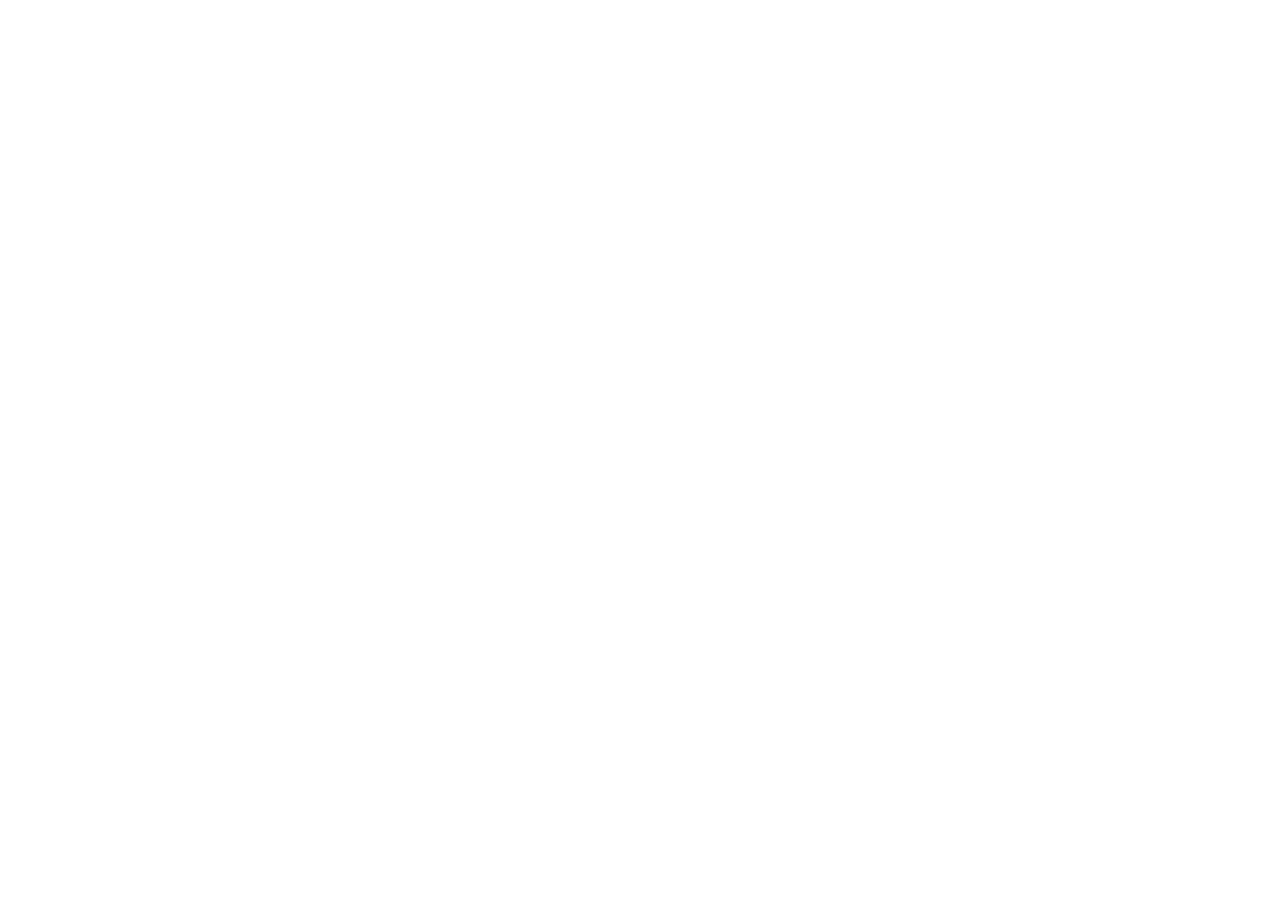
==== htmldoc.html @ d8d26551 "Add test to check if a second pair of sides are equal and return the result" ====
<!DOCTYPE html>
<html>
  <head>
  <link href="css/bootstrap.css" rel="stylesheet" type="text/css">
    <link href="css/styles.css" rel="stylesheet" type="text/css">
    <script src="js/jquery-1.11.2.js"></script>
    <script src="js/scripts.js"></script>
    <title></title>
  </head>
  <body>

  </body>
</html>
---- css/styles.css ----
#result {
    display: none;
}
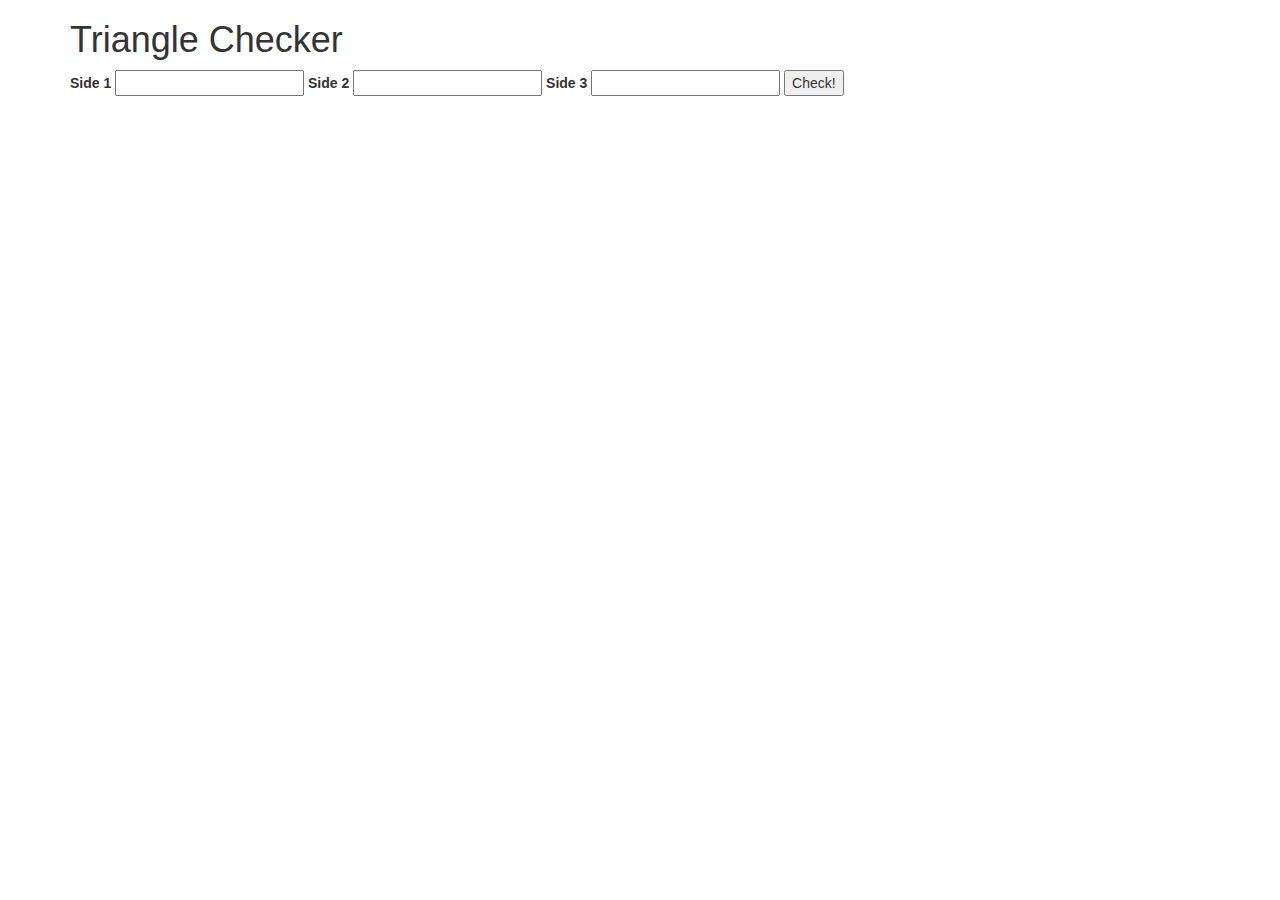
==== commit f12b73ec: "Add the basic html to check a triangle" ====
--- a/htmldoc.html
+++ b/htmldoc.html
@@ -1,13 +1,27 @@
 <!DOCTYPE html>
 <html>
   <head>
-  <link href="css/bootstrap.css" rel="stylesheet" type="text/css">
+    <link href="css/bootstrap.css" rel="stylesheet" type="text/css">
     <link href="css/styles.css" rel="stylesheet" type="text/css">
     <script src="js/jquery-1.11.2.js"></script>
     <script src="js/scripts.js"></script>
     <title></title>
   </head>
   <body>
+    <div class="container">
+      <h1>Triangle Checker</h1>
+      <form id="side-input">
+        <label for="side1">Side 1</label>
+        <input type="text" id="side1">
 
+        <label for="side2">Side 2</label>
+        <input type="text" id="side2">
+
+        <label for="side3">Side 3</label>
+        <input type="text" id="side3">
+        <button type="submit">Check!</button>
+      </form>
+      <p id="result"></p>
+    </div>
   </body>
 </html>
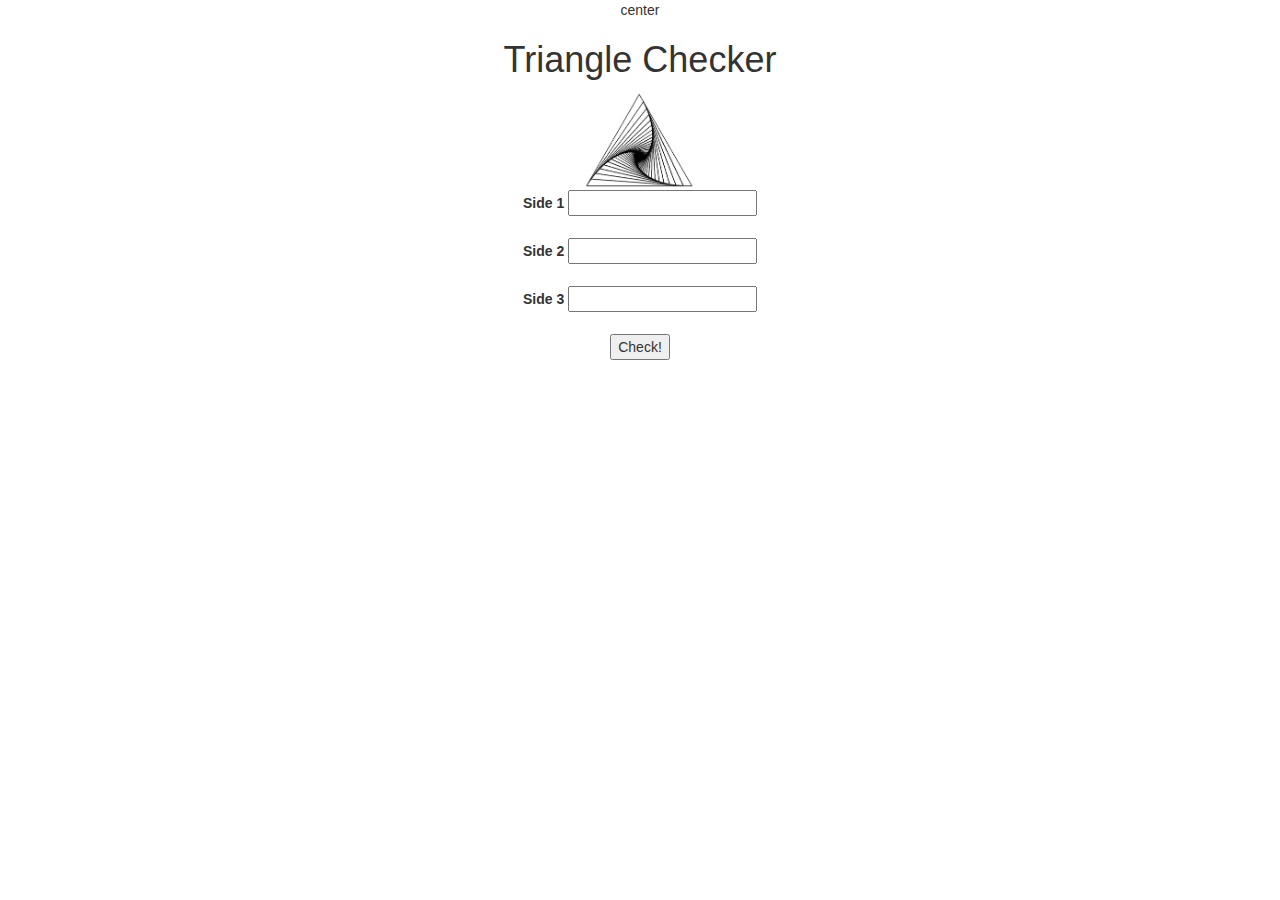
==== commit eecb37b5: "Add more html funciton and add a picture to the the index page" ====
--- a/htmldoc.html
+++ b/htmldoc.html
@@ -1,6 +1,7 @@
 <!DOCTYPE html>
 <html>
   <head>
+    <link href="css/normalize.css" rel="stylesheet" type="text/css">
     <link href="css/bootstrap.css" rel="stylesheet" type="text/css">
     <link href="css/styles.css" rel="stylesheet" type="text/css">
     <script src="js/jquery-1.11.2.js"></script>
@@ -9,19 +10,29 @@
   </head>
   <body>
     <div class="container">
+      center
       <h1>Triangle Checker</h1>
+      <img src="images/tri.gif" alt="" />
       <form id="side-input">
         <label for="side1">Side 1</label>
         <input type="text" id="side1">
+        <br>
+        <br>
 
         <label for="side2">Side 2</label>
         <input type="text" id="side2">
+        <br>
+        <br>
 
         <label for="side3">Side 3</label>
         <input type="text" id="side3">
+        <br>
+        <br>
         <button type="submit">Check!</button>
       </form>
-      <p id="result"></p>
+      <br>
+      <br>
+      <p id="result">This is an <span class"result"></span></p>
     </div>
   </body>
 </html>
--- a/css/styles.css
+++ b/css/styles.css
@@ -1,3 +1,10 @@
 #result {
     display: none;
 }
+
+img {
+  height: 100px;
+}
+.container {
+  text-align: center;
+}
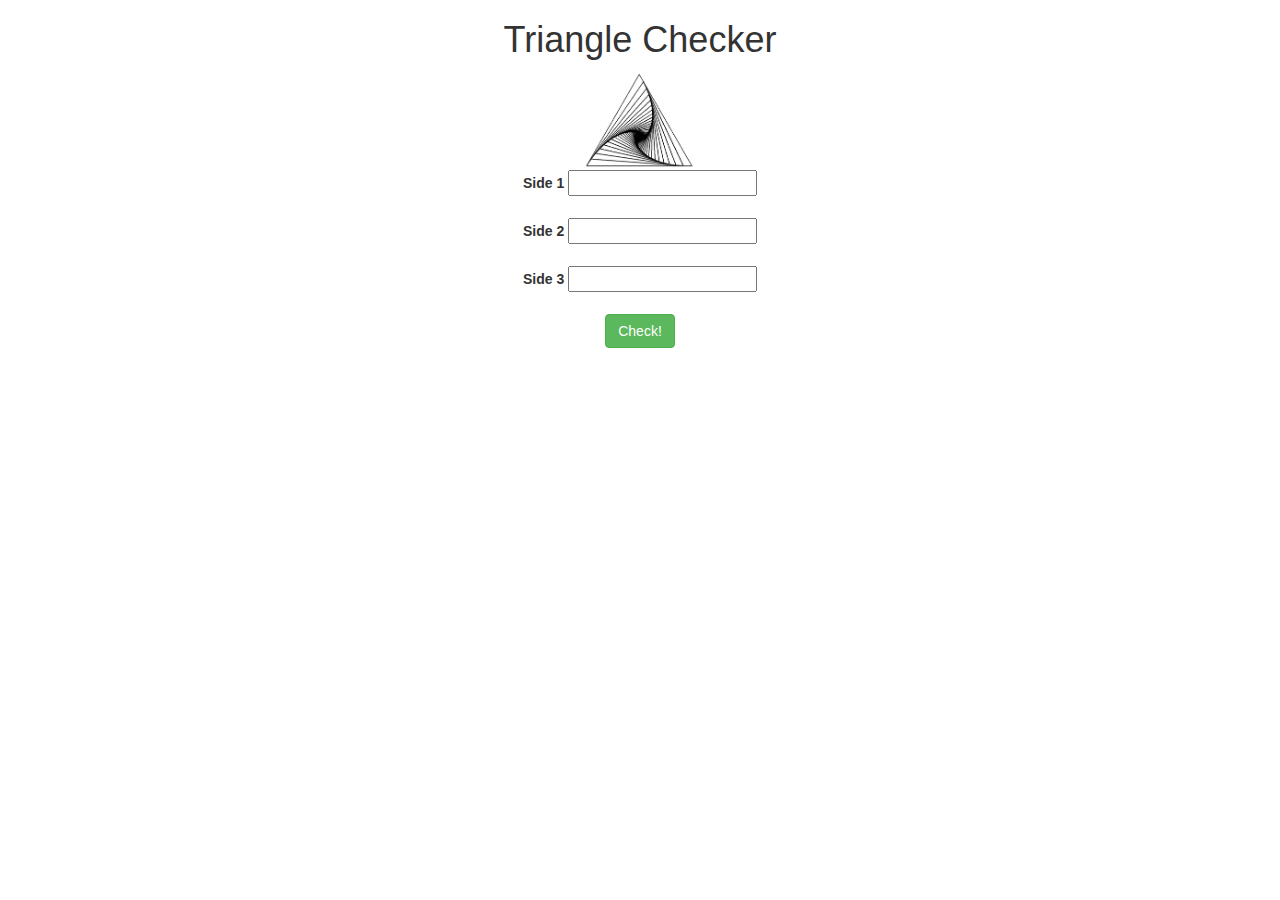
==== commit 550596d0: "Add some css stylying and functionality" ====
--- a/htmldoc.html
+++ b/htmldoc.html
@@ -10,9 +10,9 @@
   </head>
   <body>
     <div class="container">
-      center
       <h1>Triangle Checker</h1>
-      <img src="images/tri.gif" alt="" />
+      <img src="images/tri.gif" alt="Triangle" />
+
       <form id="side-input">
         <label for="side1">Side 1</label>
         <input type="text" id="side1">
@@ -28,11 +28,14 @@
         <input type="text" id="side3">
         <br>
         <br>
-        <button type="submit">Check!</button>
+
+        <button type="submit" class="btn btn-success">Check!</button>
       </form>
       <br>
       <br>
-      <p id="result">This is an <span class"result"></span></p>
+      <div class="added">
+        <p>This is <span class="not"></span> a triangle<span id="result"></span>.</p>
+      </div>
     </div>
   </body>
 </html>
--- a/css/styles.css
+++ b/css/styles.css
@@ -1,4 +1,8 @@
 #result {
+    display: none;
+}
+
+.added {
     display: none;
 }
 
